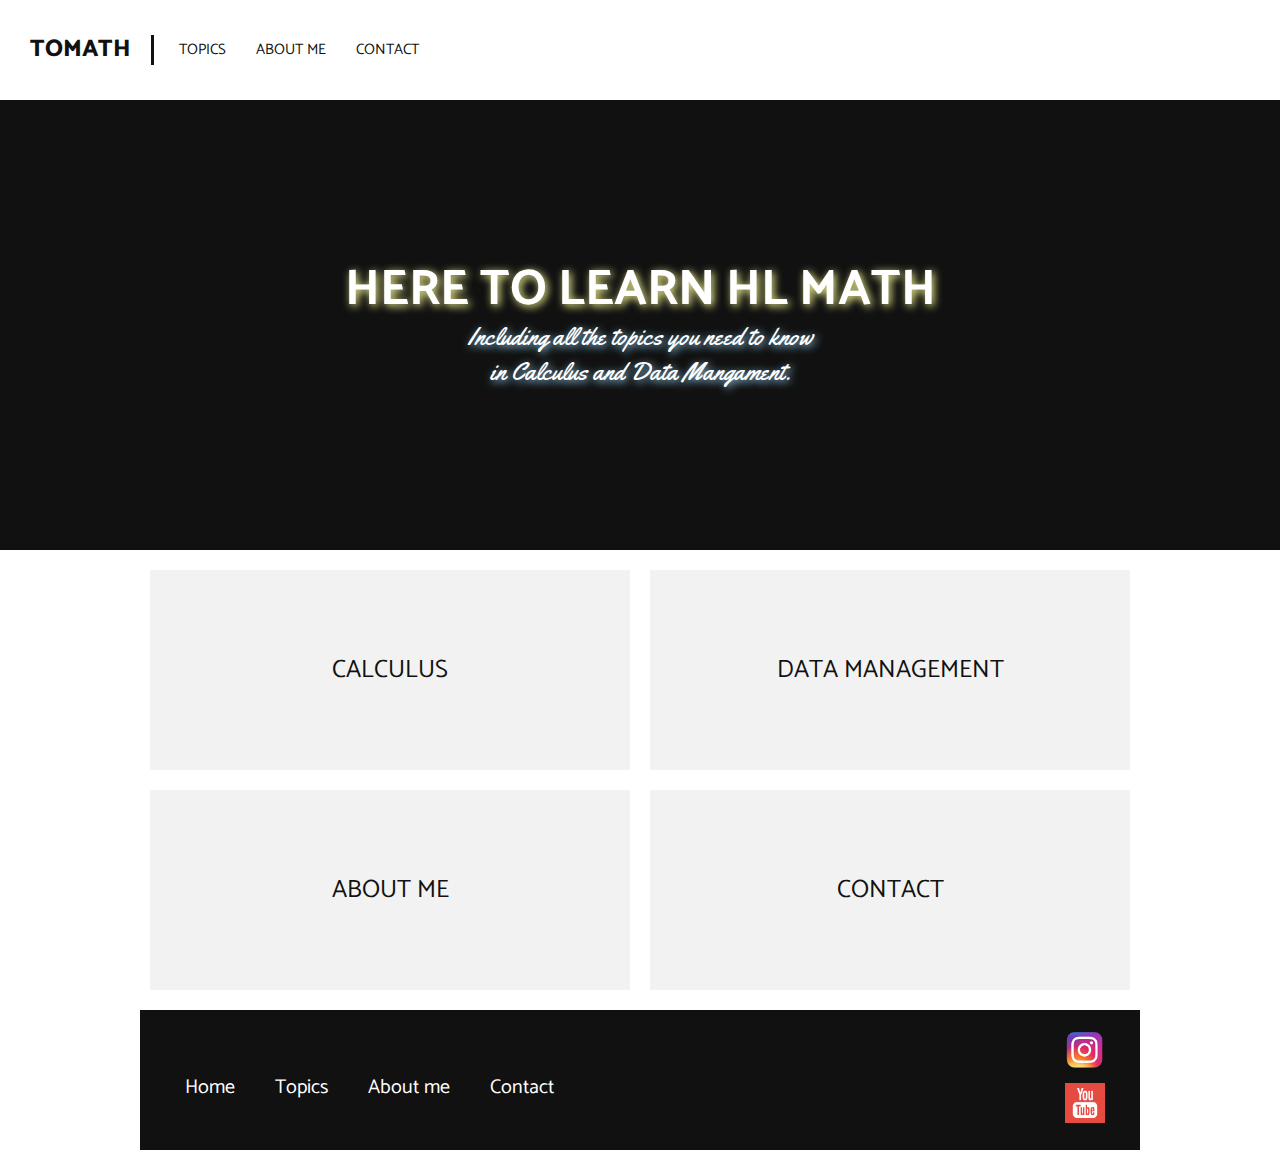
==== index.html @ 0204a6f2 "init" ====
<!DOCTYPE html>
<html>
<head>
    <meta charset="UTF-8">
    <meta name="viewport" content="width=device-width, initial-scale=1.0">
    <link rel="preconnect" href="https://fonts.gstatic.com">
    <link href="https://fonts.googleapis.com/css2?family=Catamaran:wght@200&display=swap" rel="stylesheet">
    <link href="https://fonts.googleapis.com/css2?family=Yellowtail&display=swap" rel="stylesheet">
    <link rel="stylesheet" href="style.css">
    <title>TOMATH</title>
</head>
<body>
    <header>
        <a href="index.html" class="head-logo">TOMATH</a>
        <nav>
            <ul>
                <li><a href="alltopics.html">Topics</a></li>
                <li><a href="aboutme.html">About me</a></li>
                <li><a href="contact.html">Contact</a></li>
            </ul>
        </nav>
    </header>
    <main>
        <section class="index-banner">
            <div class="vertical-center">
                <h2>HERE TO LEARN HL MATH</h2>
                <h1>Including all the topics you need to know <br> in Calculus and Data Mangament.</h1>
            </div>
        </section>
        <div class="wrapper">
            <section class="index-boxes">
                <a href="calculus.html">
                    <div class="index-boxlink-rectangle">
                        <h3>Calculus</h3>
                    </div>
                </a>
                <a href="datamanagement.html">
                    <div class="index-boxlink-rectangle">
                        <h3>Data Management</h3>
                    </div>
                </a>
                <a href="aboutme.html">
                    <div class="index-boxlink-rectangle">
                        <h3>About me</h3>
                    </div>
                </a>
                <a href="contact.html">
                    <div class="index-boxlink-rectangle">
                        <h3>Contact</h3>
                    </div>
                </a>
            </section>
        </div>
    </main>
    <div class="wrapper">
        <footer>
            <ul>
                <li> <a href="index.html">Home</a></li>
                <li> <a href="alltopics.html">Topics</a></li>
                <li> <a href="aboutme.html">About me</a></li>
                <li> <a href="contact.html">Contact</a></li>
            </ul>
            <div class="footer-sm">
                <a href="#">
                    <img src="image/instagramlogo.png" alt="instagram icon">  
                </a>
                <a href="https://www.youtube.com/channel/UC7jMaMYxiYHdSBZNqsxzxjg/videos?view_as=subscriber">
                    <img src="image/youtubelogo.png" alt="youtube icon">
                </a>
            </div>
        </footer>
    </div>
</body>
</html>
---- style.css ----
/*
html5doctor.com Reset Stylesheet
v1.6.1
Last Updated: 2010-09-17
Author: Richard Clark - http://richclarkdesign.com
Twitter: @rich_clark
*/

html, body, div, span, object, iframe,
h1, h2, h3, h4, h5, h6, p, blockquote, pre,
abbr, address, cite, code,
del, dfn, em, img, ins, kbd, q, samp,
small, strong, sub, sup, var,
b, i,
dl, dt, dd, ol, ul, li,
fieldset, form, label, legend,
table, caption, tbody, tfoot, thead, tr, th, td,
article, aside, canvas, details, figcaption, figure,
footer, header, hgroup, menu, nav, section, summary,
time, mark, audio, video {
    margin:0;
    padding:0;
    border:0;
    outline:0;
    font-size:100%;
    vertical-align:baseline;
    background:transparent;
}

body {
    line-height:1;
}

article,aside,details,figcaption,figure,
footer,header,hgroup,menu,nav,section {
    display:block;
}

nav ul {
    list-style:none;
}

blockquote, q {
    quotes:none;
}

blockquote:before, blockquote:after,
q:before, q:after {
    content:'';
    content:none;
}

a {
    margin:0;
    padding:0;
    font-size:100%;
    vertical-align:baseline;
    background:transparent;
}

/* change colours to suit your needs */
ins {
    background-color:#ff9;
    color:#000;
    text-decoration:none;
}

/* change colours to suit your needs */
mark {
    background-color:#ff9;
    color:#000;
    font-style:italic;
    font-weight:bold;
}

del {
    text-decoration: line-through;
}

abbr[title], dfn[title] {
    border-bottom:1px dotted;
    cursor:help;
}

table {
    border-collapse:collapse;
    border-spacing:0;
}

/* change border colour to suit your needs */
hr {
    display:block;
    height:1px;
    border:0;  
    border-top:1px solid #cccccc;
    margin:1em 0;
    padding:0;
}

input, select {
    vertical-align:middle;
}

/*MY OWN CODE*/

*{
    text-decoration: none;
}

main {
    padding-top: 100px;
}

header {
    position: fixed;
    top: 0;
    right: 0;
    left: 0;
    width: 100%;
    height: 100px;
    background-color: #fff;
}

header .head-logo {
    font-family: Catamaran;
    font-size: 24px;
    font-weight: 800;
    color: #111;
    text-transform: uppercase;
    display: block;
    margin: 0 auto;
    text-align: center;
    padding: 20px 0;
}

header nav ul {
    display: block;
    margin: 0 auto;
    width: fit-content;
}

header nav ul li {
    display: inline-block;
    float: left;
    list-style: none;
    padding: 0 15px;
}

header nav ul li a{
    font-family: Catamaran;
    font-size: 15px;
    color: #111;
    text-transform: uppercase;
}

@media only screen and (min-width: 1000px) {
    header .head-logo {
        margin: 35px 0;
        text-align: left;
        line-height: 30px;
        padding: 0 20px 0 30px;
        border-right: 3px solid #111;
        float: left;
    }
    header nav ul {
        margin: 20px 0 0 10px;
        float: left;
    }
    
    header nav ul li {
        display: inline-block;
        float: left;
        list-style: none;
        padding: 0 15px;
    }
    
    header nav ul li a{
        font-family: Catamaran;
        font-size: 15px;
        color: #111;
        line-height: 60px;
    }
}

/*INDEX*/

.index-banner {
    width: 100%;
    height: calc(100vh - 100px);
    background-color: #111;
    display: table;
}

.vertical-center {
    display: table-cell;
    vertical-align: middle;
}

.index-banner h2 {
    font-family: Catamaran;
    font-size: 50px;
    line-height: 60px;
    color: #fff;
    text-align: center;
    text-shadow: 2px 2px 8px #ff9;
}

.index-banner h1 {
    font-family: Yellowtail;
    font-weight: 50;
    font-size: 25px;
    line-height: 35px;
    color: #fff;
    text-align: center;
    text-shadow: 2px 2px 8px rgb(153, 214, 255);
}

.index-boxes div {
    margin: 20px 16px 0;
    width: calc(100% - 40px);
    height: 100px;
    background-color: #f1f1f1;
}

.index-boxes div h3 {
    font-family: Catamaran;
    font-weight: 400;
    font-size: 25px;
    line-height: 100px;
    color: #111111;
    text-align: center;
    text-transform: uppercase;
}

/* About me */

.aboutme .wrapper {
    text-align: center;
}

.aboutme .wrapper .naming {
    font-family: Catamaran;
    font-weight: 400;
    font-size: 25px;
    line-height: 30px;
    margin-top: 20px;
}

.aboutme .wrapper img {
    width: 30%;
    height: auto;
}

.aboutme .wrapper .description {
    font-family: Catamaran;
    font-weight: 400;
    padding: 5px 0px;
    font-size: 20px;
    text-align: center;
    margin-top: 10px;
}

.aboutme h2 {
    font-family: Catamaran;
    font-weight: 400;
    font-size: 26px;
    line-height: 50px;
    margin-top: 20px;
    color: #fff;
    background-color: #111111;
    text-align: center;
    text-transform: uppercase;
}

/* Calculus */

.calculus-links .wrapper div {
    margin: 20px 16px 0;
    width: calc(100% - 40px);
    height: 100px;
    background-color: #f1f1f1;
}

.calculus-links h2 {
    font-family: Catamaran;
    font-weight: 400;
    font-size: 26px;
    line-height: 50px;
    margin-top: 20px;
    color: #fff;
    background-color: #111111;
    text-align: center;
    text-transform: uppercase;
}

.calculus-links .wrapper div p {
    font-family: Catamaran;
    font-weight: 400;
    font-size: 25px;
    line-height: 100px;
    color: #111111;
    text-align: center;
    text-transform: uppercase;
}

/* Data Management */

.datamanagement-links .wrapper div {
    margin: 20px 16px 0;
    width: calc(100% - 40px);
    height: 100px;
    background-color: #f1f1f1;
}

.datamanagement-links h2 {
    font-family: Catamaran;
    font-weight: 400;
    font-size: 26px;
    line-height: 50px;
    margin-top: 20px;
    color: #fff;
    background-color: #111111;
    text-align: center;
    text-transform: uppercase;
}

.datamanagement-links .wrapper div p {
    font-family: Catamaran;
    font-weight: 400;
    font-size: 25px;
    line-height: 100px;
    color: #111111;
    text-align: center;
    text-transform: uppercase;
}

@media only screen and (min-width: 1000px) {
    /* main page */

    .wrapper {
        width: 1000px;
        margin: 0 auto;
    }
    .index-banner {
        height: 450px;   
    }

    .index-boxes{
        overflow: hidden;
    }

    .index-boxes div {
        margin: 20px 10px 0;
        width: calc(50% - 20px);
        height: 200px;
        float: left;
        background-color: #f2f2f2;
    }

    .index-boxes div h3 {
        line-height: 200px;
    }

    /* Calculus */

    .calculus-links {
        overflow: hidden;
        margin-bottom: 20px;
    }

    .calculus-links h2 {
        font-family: Catamaran;
        font-weight: 600;
        font-size: 25px;
        color: #fff;
        background-color: #111111;
        text-align: center;
        text-transform: uppercase;
    }

    .calculus-links .wrapper p {
        padding-top: 26%;
        font-family: Catamaran;
        font-weight: 600;
        font-size: 20px;
        color: #111111;
        text-align: center;
        text-transform: uppercase;
    }

    .calculus-links .wrapper div {
        float: left;
        width: 480px;
        height: 350px;
        margin: 20px 10px 0px;
        background-color: #e3e3e3;
    }

    /* Data Management */

    .datamanagement-links {
        overflow: hidden;
        margin-bottom: 20px;
    }

    .datamanagement-links h2 {
        font-family: Catamaran;
        font-weight: 600;
        font-size: 25px;
        color: #fff;
        background-color: #111111;
        text-align: center;
        padding: 10px;
        text-transform: uppercase;
    }

    .datamanagement-links .wrapper p {
        padding-top: 26%;
        font-family: Catamaran;
        font-weight: 600;
        font-size: 20px;
        color: #111111;
        text-align: center;
        text-transform: uppercase;
    }

    .datamanagement-links .wrapper div {
        float: left;
        width: 480px;
        height: 350px;
        margin: 20px 10px 0px;
        background-color: #e3e3e3;
    }
}

/* FOOTER */

footer  {
    width: calc(100% - 10px);
    padding: 20px 5px;
    margin-top: 20px;
    background-color: #111;
    overflow: hidden;
}

footer ul {
    width: fit-content;
    float: left;
    padding-left: 20px;
}

footer ul li {
    display: block;
    list-style: none;
}

footer ul li a {
    font-family: Catamaran;
    font-size: 20px;
    color: #fff;
    line-height: 25px;
}

.footer-sm {
    width: 40px;
    float: right;
    padding-right: 10px;
}

.footer-sm img {
    width: 100%;
    margin-bottom: 10px;
}

@media only screen and (min-width: 1000px) {
    footer  {
        height: 100px;
    }

    footer ul li {   
        display: inline-block;
        float: left;
        padding: 20px;
    }

    footer ul li a {
        line-height: 75px;
    }

    .footer-sm {
        display: inline-block;
        margin-right: 20px;
        margin-bottom: 20px;
    }
}
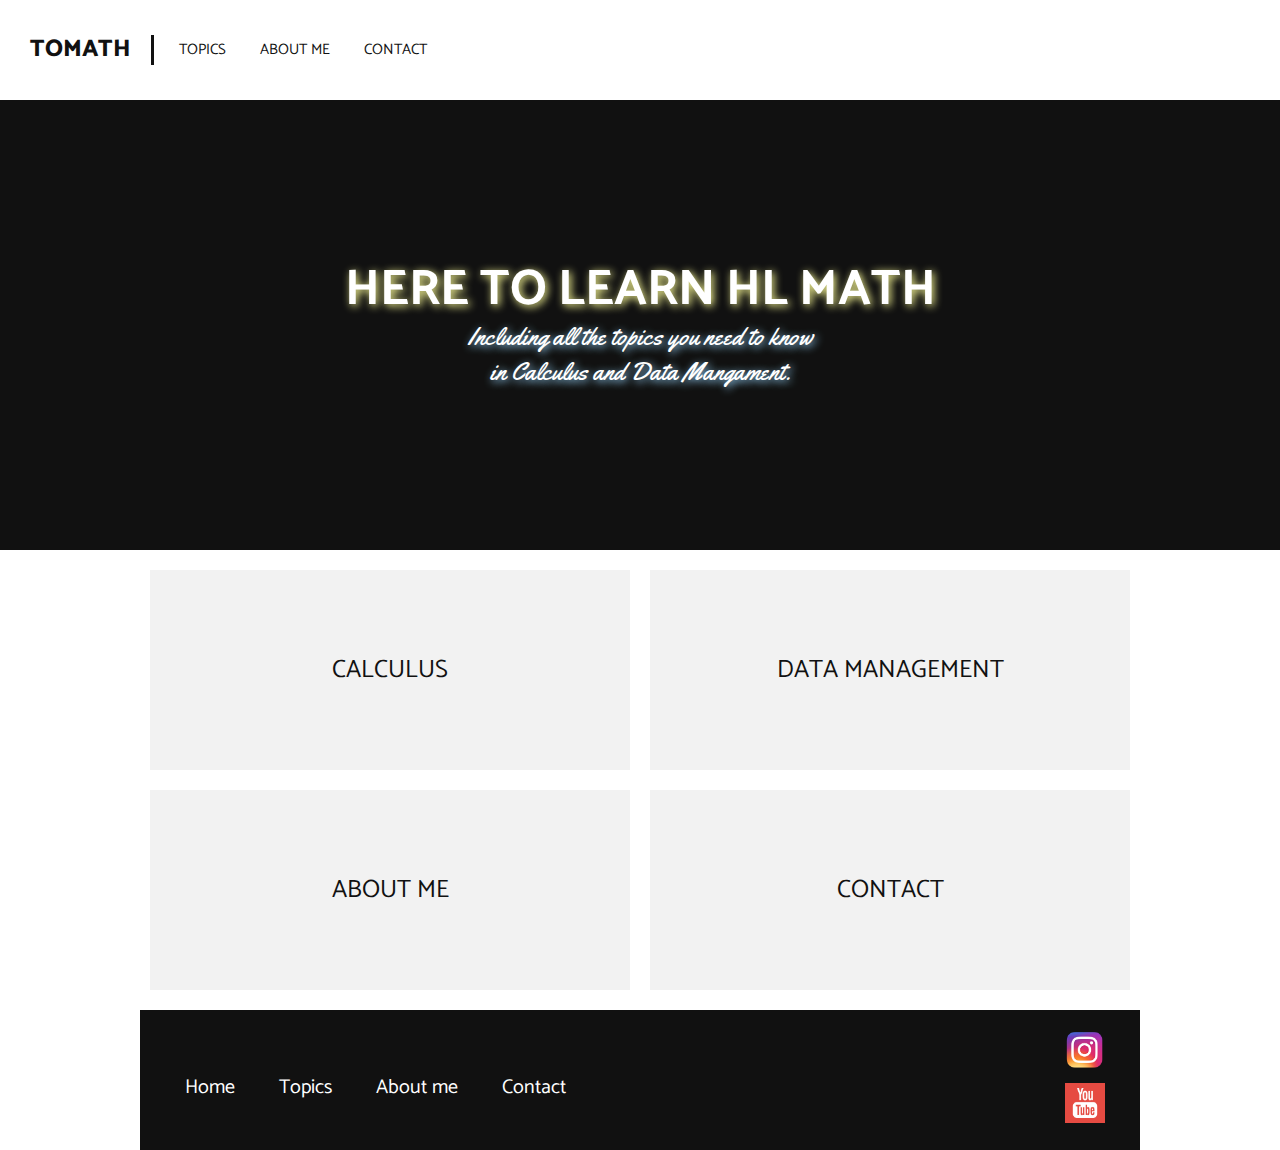
==== commit 6f8a6dee: "instagram" ====
--- a/index.html
+++ b/index.html
@@ -61,7 +61,7 @@
                 <li> <a href="contact.html">Contact</a></li>
             </ul>
             <div class="footer-sm">
-                <a href="#">
+                <a href="https://www.instagram.com/tom.pan.142687/">
                     <img src="image/instagramlogo.png" alt="instagram icon">  
                 </a>
                 <a href="https://www.youtube.com/channel/UC7jMaMYxiYHdSBZNqsxzxjg/videos?view_as=subscriber">
--- a/style.css
+++ b/style.css
@@ -141,7 +141,6 @@
 
 header nav ul li {
     display: inline-block;
-    float: left;
     list-style: none;
     padding: 0 15px;
 }
@@ -169,7 +168,6 @@
     
     header nav ul li {
         display: inline-block;
-        float: left;
         list-style: none;
         padding: 0 15px;
     }
@@ -241,13 +239,13 @@
 .aboutme .wrapper .naming {
     font-family: Catamaran;
     font-weight: 400;
-    font-size: 25px;
+    font-size: 26px;
     line-height: 30px;
     margin-top: 20px;
 }
 
 .aboutme .wrapper img {
-    width: 30%;
+    width: 70%;
     height: auto;
 }
 
@@ -255,7 +253,7 @@
     font-family: Catamaran;
     font-weight: 400;
     padding: 5px 0px;
-    font-size: 20px;
+    font-size: 15px;
     text-align: center;
     margin-top: 10px;
 }
@@ -270,6 +268,181 @@
     background-color: #111111;
     text-align: center;
     text-transform: uppercase;
+}
+
+/* All Topics */
+
+.alltopics-links .wrapper div {
+    margin: 20px 16px 0;
+    width: calc(100% - 40px);
+    height: 100px;
+    background-color: #f1f1f1;
+}
+
+.alltopics-links h2 {
+    font-family: Catamaran;
+    font-weight: 400;
+    font-size: 26px;
+    line-height: 50px;
+    margin-top: 20px;
+    color: #fff;
+    background-color: #111111;
+    text-align: center;
+    text-transform: uppercase;
+}
+
+.alltopics-links .wrapper div p {
+    font-family: Catamaran;
+    font-weight: 400;
+    font-size: 25px;
+    line-height: 100px;
+    color: #111111;
+    text-align: center;
+    text-transform: uppercase;
+}
+
+/* Contact Me */
+.contact-links h2 {
+    font-family: Catamaran;
+    font-weight: 400;
+    font-size: 26px;
+    line-height: 50px;
+    margin-top: 20px;
+    color: #fff;
+    background-color: #111111;
+    text-align: center;
+    text-transform: uppercase;
+}
+
+.contact-links .form {
+    position: relative;
+    width: 100%;
+    overflow: hidden;
+    display: flex;
+    align-items: center;
+    justify-content: center;
+}
+
+.contact-links form {
+    font-family: Catamaran;
+    padding: 20px 20px;
+    z-index: 10;
+    overflow: hidden;
+    position: relative;
+}
+
+.contact-links .wrapper .input-container {
+    position: relative;
+    margin: 20px 20px 0 0;
+}
+
+.contact-links .wrapper .input {
+    width: 90%;
+    outline: none;
+    border: 1px solid #252525;
+    background: none;
+    padding: 20px 25px;
+    color: #111111;
+    font-weight: 500;
+    font-size: 15px;
+    letter-spacing: 0.5px;
+    border-radius: 25px;
+    transition: 0.3s;
+}
+
+textarea.input {
+    font-size: 15px;
+    padding: 10px 10px;
+    min-height: 200px;
+    border-radius: 22px;
+    resize: none;
+    overflow-y: auto;
+    letter-spacing: 0.1px;
+    margin-bottom: 10px;
+}
+
+.contact-links .wrapper .input-container label {
+    position: absolute;
+    color: #111111;
+    top: 50%;
+    left: 15px;
+    transform: translateY(-50%);
+    padding: 0 10px;
+    font-size: 15px;
+    font-weight: 400;
+    pointer-events: none;
+    z-index: 1000;
+    transition: 0.5s;
+}
+
+.contact-links .input-container.textarea label {
+    top: 20px;
+    transform: translateY(0);
+}
+
+.contact-links .btn {
+    padding: 10px 10px;
+    background-color: #ffffff;
+    border: 1px solid #111111;
+    font-size: 15px;
+    color: #111111;
+    line-height: 1;
+    border-radius: 25px;
+    outline: none;
+    cursor: pointer;
+    transition: 0.3s;
+    margin: 0;
+}
+
+.contact-links .btn:hover {
+    background-color: #111111;
+    color: #ffffff;
+}
+
+.contact-links .input-container span {
+    position: absolute;
+    top: 0;
+    left: 40px;
+    transform: translateY(-50%);
+    font-size: 15px;
+    padding: 0 10px;
+    color: transparent;
+    pointer-events: none;
+    z-index: 500;
+}
+
+.contact-links .input-container span:before,
+.contact-links .input-container span:after {
+    content: "";
+    position: absolute;
+    width: 10%;
+    opacity: 0;
+    transition: 0.3s;
+    height: 5px;
+    background-color: #ffffff;
+    top: 50%;
+    transform: translateY(-50%);
+}
+
+.contact-links .input-container span:before {
+    left: 50%;
+}
+
+.contact-links .input-container span:after {
+    right: 50%;
+}
+
+.contact-links .input-container.focus label {
+    top: 0;
+    transform: translateY(-50%);
+    left: 40px;
+    font-size: 15px;
+}
+
+.contact-links .input-container.focus span:before,
+.contact-links .input-container.focus span:after {
+    width: 50%;
+    opacity: 1;
 }
 
 /* Calculus */
@@ -333,6 +506,100 @@
     text-align: center;
     text-transform: uppercase;
 }
+
+/* Calculus Unit 1 */
+
+.calculus-unit1-links .wrapper div {
+    margin: 20px 16px 0;
+    width: calc(100% - 40px);
+    height: 100px;
+    background-color: #f1f1f1;
+}
+
+.calculus-unit1-links h2 {
+    font-family: Catamaran;
+    font-weight: 400;
+    font-size: 26px;
+    line-height: 50px;
+    margin-top: 20px;
+    color: #fff;
+    background-color: #111111;
+    text-align: center;
+    text-transform: uppercase;
+}
+
+.calculus-unit1-links .wrapper div p {
+    font-family: Catamaran;
+    font-weight: 400;
+    font-size: 25px;
+    line-height: 100px;
+    color: #111111;
+    text-align: center;
+    text-transform: uppercase;
+}
+
+/* Calculus Unit 2 */
+
+.calculus-unit2-links .wrapper div {
+    margin: 20px 16px 0;
+    width: calc(100% - 40px);
+    height: 100px;
+    background-color: #f1f1f1;
+}
+
+.calculus-unit2-links h2 {
+    font-family: Catamaran;
+    font-weight: 400;
+    font-size: 26px;
+    line-height: 50px;
+    margin-top: 20px;
+    color: #fff;
+    background-color: #111111;
+    text-align: center;
+    text-transform: uppercase;
+}
+
+.calculus-unit2-links .wrapper div p {
+    font-family: Catamaran;
+    font-weight: 400;
+    font-size: 25px;
+    line-height: 100px;
+    color: #111111;
+    text-align: center;
+    text-transform: uppercase;
+}
+
+/* Calculus Unit 3 */
+
+.calculus-unit3-links .wrapper div {
+    margin: 20px 16px 0;
+    width: calc(100% - 40px);
+    height: 100px;
+    background-color: #f1f1f1;
+}
+
+.calculus-unit3-links h2 {
+    font-family: Catamaran;
+    font-weight: 400;
+    font-size: 26px;
+    line-height: 50px;
+    margin-top: 20px;
+    color: #fff;
+    background-color: #111111;
+    text-align: center;
+    text-transform: uppercase;
+}
+
+.calculus-unit3-links .wrapper div p {
+    font-family: Catamaran;
+    font-weight: 400;
+    font-size: 25px;
+    line-height: 100px;
+    color: #111111;
+    text-align: center;
+    text-transform: uppercase;
+}
+
 
 @media only screen and (min-width: 1000px) {
     /* main page */
@@ -361,6 +628,54 @@
         line-height: 200px;
     }
 
+    /* About Me */
+
+    .aboutme .wrapper img {
+        width: 30%;
+        height: auto;
+    }
+
+    .aboutme .wrapper .description {
+        font-size: 20px;
+        margin-left: 200px;
+        margin-right: 200px;
+    }
+
+    /* All Topics */
+
+    .alltopics-links {
+        overflow: hidden;
+        margin-bottom: 20px;
+    }
+
+    .alltopics-links h2 {
+        font-family: Catamaran;
+        font-weight: 600;
+        font-size: 25px;
+        color: #fff;
+        background-color: #111111;
+        text-align: center;
+        text-transform: uppercase;
+    }
+
+    .alltopics-links .wrapper p {
+        padding-top: 26%;
+        font-family: Catamaran;
+        font-weight: 600;
+        font-size: 20px;
+        color: #111111;
+        text-align: center;
+        text-transform: uppercase;
+    }
+
+    .alltopics-links .wrapper div {
+        float: left;
+        width: 480px;
+        height: 350px;
+        margin: 20px 10px 0px;
+        background-color: #e3e3e3;
+    }
+
     /* Calculus */
 
     .calculus-links {
@@ -431,6 +746,111 @@
         margin: 20px 10px 0px;
         background-color: #e3e3e3;
     }
+
+    /* Calculus Unit 1 */
+
+    .calculus-unit1-links {
+        overflow: hidden;
+        margin-bottom: 20px;
+    }
+
+    .calculus-unit1-links h2 {
+        font-family: Catamaran;
+        font-weight: 600;
+        font-size: 25px;
+        color: #fff;
+        background-color: #111111;
+        text-align: center;
+        text-transform: uppercase;
+    }
+
+    .calculus-unit1-links .wrapper p {
+        padding-top: 26%;
+        font-family: Catamaran;
+        font-weight: 600;
+        font-size: 20px;
+        color: #111111;
+        text-align: center;
+        text-transform: uppercase;
+    }
+
+    .calculus-unit1-links .wrapper div {
+        float: left;
+        width: 240px;
+        height: 240px;
+        margin: 20px 5px 0;
+        background-color: #e3e3e3;
+    }
+
+    /* Calculus Unit 2 */
+
+    .calculus-unit2-links {
+        overflow: hidden;
+        margin-bottom: 20px;
+    }
+
+    .calculus-unit2-links h2 {
+        font-family: Catamaran;
+        font-weight: 600;
+        font-size: 25px;
+        color: #fff;
+        background-color: #111111;
+        text-align: center;
+        text-transform: uppercase;
+    }
+
+    .calculus-unit2-links .wrapper p {
+        padding-top: 26%;
+        font-family: Catamaran;
+        font-weight: 600;
+        font-size: 20px;
+        color: #111111;
+        text-align: center;
+        text-transform: uppercase;
+    }
+
+    .calculus-unit2-links .wrapper div {
+        float: left;
+        width: 240px;
+        height: 240px;
+        margin: 20px 5px 0;
+        background-color: #e3e3e3;
+    }
+
+    /* Calculus Unit 3 */
+
+    .calculus-unit3-links {
+        overflow: hidden;
+        margin-bottom: 20px;
+    }
+
+    .calculus-unit3-links h2 {
+        font-family: Catamaran;
+        font-weight: 600;
+        font-size: 25px;
+        color: #fff;
+        background-color: #111111;
+        text-align: center;
+        text-transform: uppercase;
+    }
+
+    .calculus-unit3-links .wrapper p {
+        padding-top: 26%;
+        font-family: Catamaran;
+        font-weight: 600;
+        font-size: 20px;
+        color: #111111;
+        text-align: center;
+        text-transform: uppercase;
+    }
+
+    .calculus-unit3-links .wrapper div {
+        float: left;
+        width: 240px;
+        height: 240px;
+        margin: 20px 5px 0;
+        background-color: #e3e3e3;
+    }
 }
 
 /* FOOTER */
@@ -479,7 +899,6 @@
 
     footer ul li {   
         display: inline-block;
-        float: left;
         padding: 20px;
     }
 
